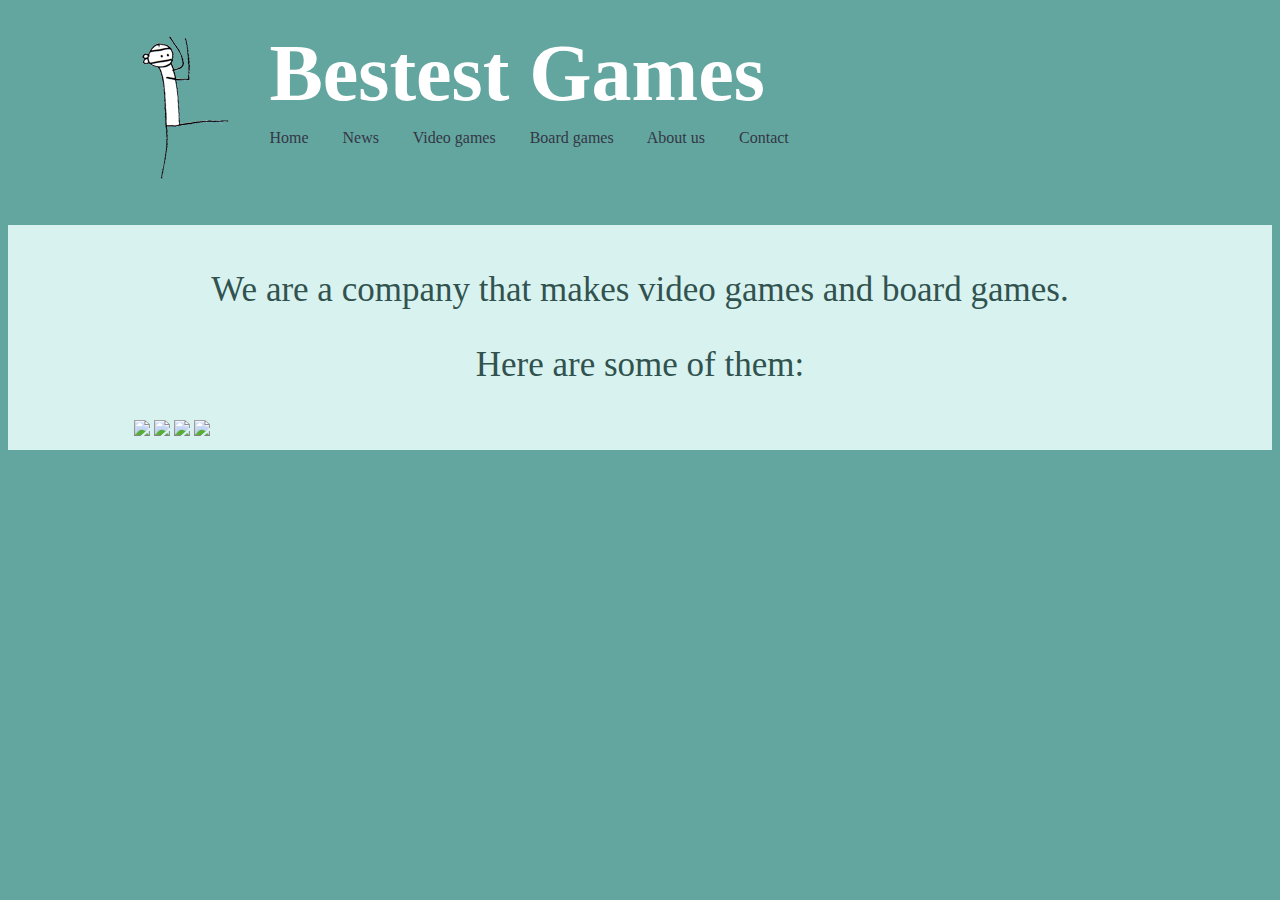
==== about.html @ cd9f7372 "design" ====
<!DOCTYPE html>
<html>
	<head>
		<title>Bestest Games</title>
		<meta charset="utf-8">
		<link rel="stylesheet" type="text/css" href="style.css"/>
	</head>

	<body>
		<div id="header">
			<img src="images/logo3.png">
			<h1>Bestest Games</h1>

			<div id="nav">
				<a href="index.html">Home</a>
				<a href="news.html">News</a>
				<a href="videogames.html">Video games</a>
				<a href="boardgames.html">Board games</a>
				<a href="about.html">About us</a>
				<a href="contact.html">Contact</a>
			</div>
		</div>

		<div id="body">
			<p class="intro">We are a company that makes video games and board games.</p>
			<p class="intro">Here are some of them:</p>
			<div class="screenshots"> 
				<img src="logo2.jpg">
				<img src="logo2.jpg">
				<img src="logo2.jpg">
				<img src="logo2.jpg">
			</div>
		</div>



	</body>

</html>
---- style.css ----
body {
	padding: 10px 0 10px 0;
	background-color: #63A69F;
	font-family: Georgia, serif;
	color: #31524E;
}

a {
	color: #333745;
	text-decoration: none; 
	border-bottom: 1px dotted;
}

a:visited {
	color: #333745;
}

#header {
	min-width: 520px;
	margin: 0 auto 30px auto;
	padding: 10px 10%;
	overflow: auto;

	/*-webkit-box-shadow: 1px 0px 5px rgba(5, 26, 0, 1);
	-moz-box-shadow:    1px 0px 5px rgba(5, 26, 0, 1);
	box-shadow:         1px 0px 5px rgba(5, 26, 0, 1);*/
}

#header img {
	float: left;
	margin-right: 35px;
}

#header h1 {
	font-family: 'Playball', cursive;
	font-size: 5em;
	margin: 0;
	color: white;
}

#nav {
	margin-top: 10px;
}

#nav a {
	border-bottom: none;
	margin-right: 30px;
}

#body {
	background-color: #D8F2F0;
	padding: 10px 10%;
	min-width: 520px;
	overflow: auto;

	margin: auto;
}

#body .intro {
	text-align: center;
	font-size: 35px;
}

#body #screenshots {
	text-align: center;
	clear: both;
}

#body .games .game {
	float: left;
	margin-right: 50px;
	text-align: center;
}

#body .game-image {
	float: left;
}
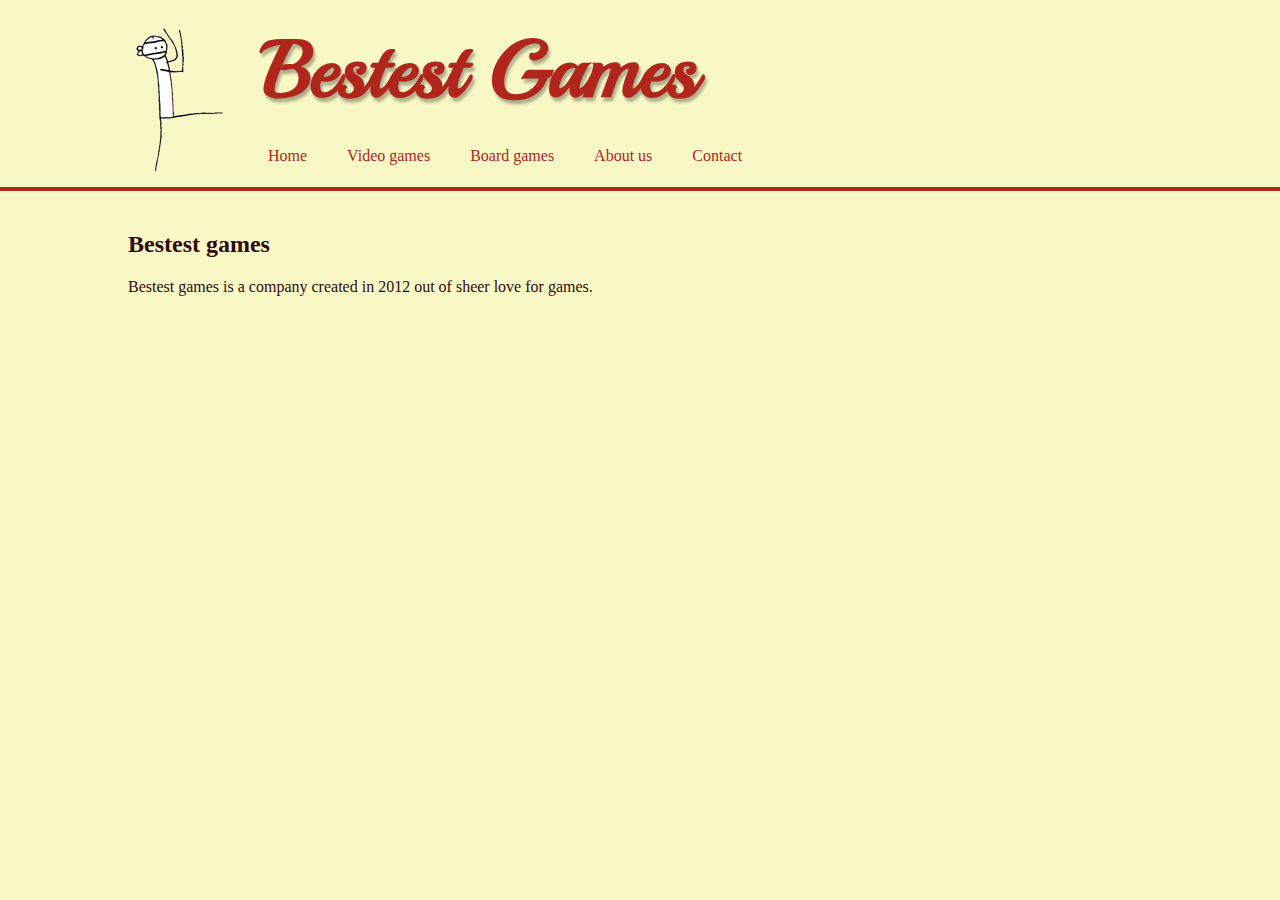
==== commit dff434ef: "Games" ====
--- a/about.html
+++ b/about.html
@@ -3,7 +3,14 @@
 	<head>
 		<title>Bestest Games</title>
 		<meta charset="utf-8">
+		<link href='http://fonts.googleapis.com/css?family=Playball' rel='stylesheet' type='text/css'>
+		<link rel="stylesheet" type="text/css" href="normalize.css"/>
 		<link rel="stylesheet" type="text/css" href="style.css"/>
+
+		<script type="text/javascript" language="javascript" src="lib/jquery.js"></script>
+		<script type="text/javascript" language="javascript" src="lib/jquery.carouFredSel-5.6.4-packed.js"></script>
+		<script type="text/javascript" language="javascript" src="script.js"></script>
+
 	</head>
 
 	<body>
@@ -12,27 +19,22 @@
 			<h1>Bestest Games</h1>
 
 			<div id="nav">
-				<a href="index.html">Home</a>
-				<a href="news.html">News</a>
-				<a href="videogames.html">Video games</a>
-				<a href="boardgames.html">Board games</a>
-				<a href="about.html">About us</a>
-				<a href="contact.html">Contact</a>
+				<ul>
+					<li><a href="index.html">Home</a></li>
+					<li><a href="videogames.html">Video games</a></li>
+					<li><a href="boardgames.html">Board games</a></li>
+					<li><a href="about.html">About us</a></li>
+					<li><a href="mailto:beta@bestest.com">Contact</a></li>
+				</ul>
 			</div>
 		</div>
 
 		<div id="body">
-			<p class="intro">We are a company that makes video games and board games.</p>
-			<p class="intro">Here are some of them:</p>
-			<div class="screenshots"> 
-				<img src="logo2.jpg">
-				<img src="logo2.jpg">
-				<img src="logo2.jpg">
-				<img src="logo2.jpg">
-			</div>
+		  <h2>Bestest games</h2>
+			<p>
+				Bestest games is a company created in 2012 out of sheer love for games.
+			</p>
 		</div>
-
-
 
 	</body>
 
--- a/style.css
+++ b/style.css
@@ -1,29 +1,25 @@
 body {
 	padding: 10px 0 10px 0;
-	background-color: #63A69F;
+	background-color: #F8F8C6;
 	font-family: Georgia, serif;
-	color: #31524E;
+	color: #310B0B;
 }
 
 a {
-	color: #333745;
+	color: #B0261F;
 	text-decoration: none; 
-	border-bottom: 1px dotted;
 }
 
 a:visited {
-	color: #333745;
+	color: #B0261F;
 }
 
 #header {
 	min-width: 520px;
-	margin: 0 auto 30px auto;
+	margin: 0 auto 10px auto;
 	padding: 10px 10%;
 	overflow: auto;
-
-	/*-webkit-box-shadow: 1px 0px 5px rgba(5, 26, 0, 1);
-	-moz-box-shadow:    1px 0px 5px rgba(5, 26, 0, 1);
-	box-shadow:         1px 0px 5px rgba(5, 26, 0, 1);*/
+	border-bottom: #B0261F 4px solid;
 }
 
 #header img {
@@ -35,20 +31,36 @@
 	font-family: 'Playball', cursive;
 	font-size: 5em;
 	margin: 0;
-	color: white;
+	color: #B0261F;
+	text-shadow: 2px 4px 3px rgba(0,0,0,0.3);
 }
 
 #nav {
+	background-color: #F8F8C6;
 	margin-top: 10px;
 }
 
 #nav a {
 	border-bottom: none;
+	color: #B0261F;
+}
+
+#nav li {
+	display: block;
+	float: left;
 	margin-right: 30px;
+	height: 20px;
+	padding: 10px 5px 5px 5px;
+	background-color:;
+
+	line-height: 20px;
+}
+
+#nav li:hover {
+	line-height: 10px;
 }
 
 #body {
-	background-color: #D8F2F0;
 	padding: 10px 10%;
 	min-width: 520px;
 	overflow: auto;
@@ -61,17 +73,56 @@
 	font-size: 35px;
 }
 
-#body #screenshots {
-	text-align: center;
-	clear: both;
-}
-
 #body .games .game {
 	float: left;
 	margin-right: 50px;
+	margin-bottom: 40px;
 	text-align: center;
+}
+
+#body .framed-image {
+  border: 1px solid #ccc;
+	background-color: white;
+	padding: 9px;
 }
 
 #body .game-image {
 	float: left;
-}+	margin-right: 20px;
+}
+
+#body .carousel {
+	padding: 15px 0 15px;
+	position: relative;
+	width: 830px;
+	margin: auto;
+}
+
+#body .carousel img {
+	margin: 7px;
+	display: block;
+	float: left;
+}
+
+/* Paginacija preuzeta s http://stackoverflow.com/questions/8559875/how-to-make-paginations-circle-of-slider-using-css-only */
+
+.pagination {
+  text-align: center;
+}
+
+.pagination a {
+  display: inline-block;
+  width: 12px;
+  height: 12px;
+  margin: 0 3px;
+  text-indent: -10000px;
+  background: #999;
+  border-radius: 12px;
+  -moz-border-radius: 12px;
+  -webkit-border-radius: 12px;
+  box-shadow: inset 1px 1px 1px rgba(0, 0 ,0, 0.4);
+}
+
+.pagination a.selected {
+  background: #B0261F;
+}​